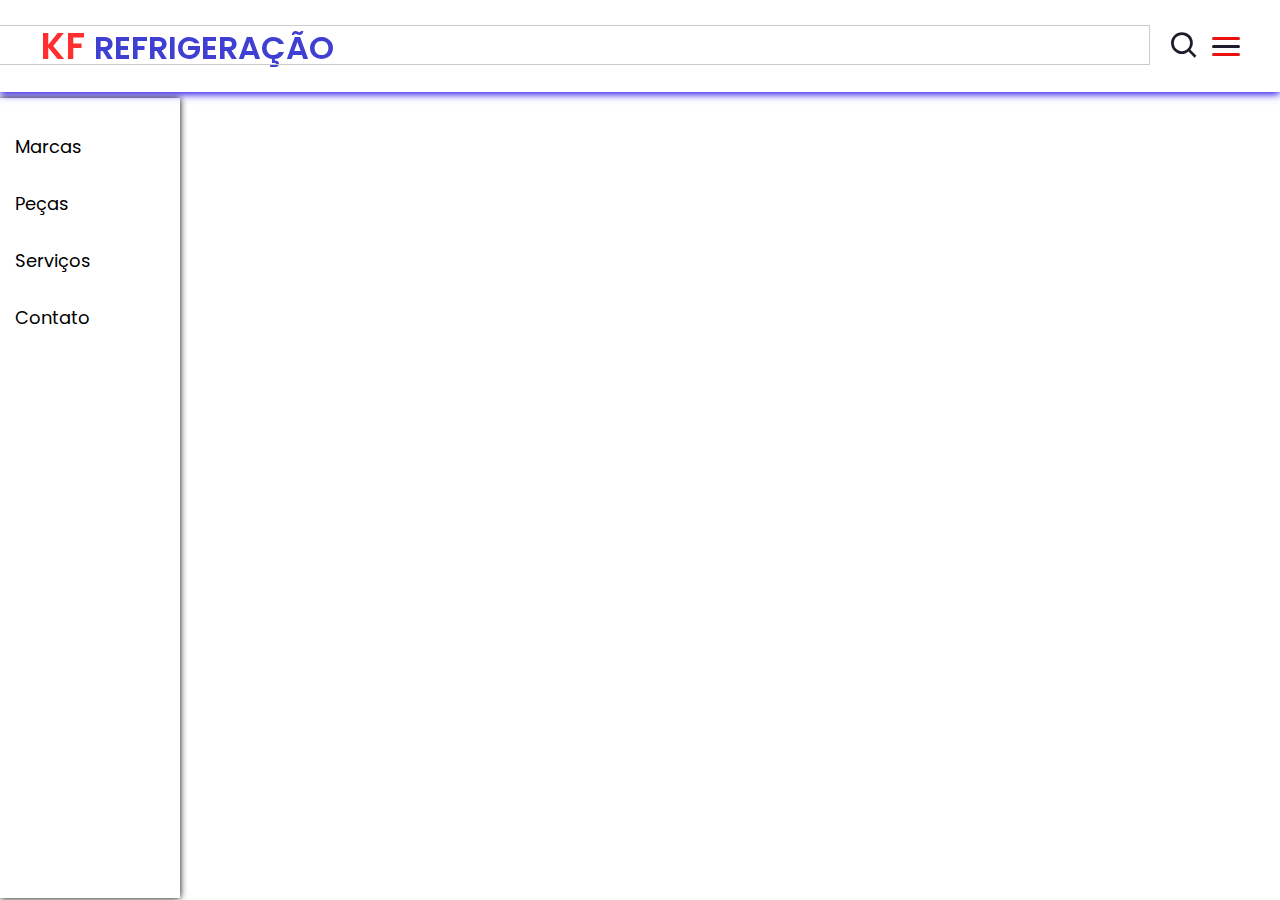
==== KF Refrigeração/index.html @ 31382649 "Add files via upload" ====
<!DOCTYPE html>
<html lang="Pt-br">
<head>
    <meta charset="UTF-8">
    <meta http-equiv="X-UA-Compatible" content="IE=edge">
    <meta name="viewport" content="width=device-width, initial-scale=1.0">
    <link href='https://unpkg.com/boxicons@2.1.2/css/boxicons.min.css' rel='stylesheet'>
    <link rel="stylesheet" href="https://cdnjs.cloudflare.com/ajax/libs/font-awesome/5.15.3/css/all.min.css" 
    referrerpolicy="no-referrer">
    <link rel="stylesheet" href="https://cdn.jsdelivr.net/npm/bootstrap-icons@1.10.5/font/bootstrap-icons.css">
    <link rel="stylesheet" href="style.css">
    <title>KF REFRIGERAÇÃO</title>
</head>
<body>
    <header>

        <nav class="navigation">
            <a href="#" class="logo">KF <span>REFRIGERAÇÃO</span></a>
            
            <div class="search-container">
                <input type="text" id="search-input" placeholder="Pesquisar Produto">
                <i class='bx bx-search' id="search-icon"></i>
            </div>
            
            <ul class="nav-menu">
                <li class="nav-item">
                    <a href="#" class="inicio" id="inicio">inicio</a>
                </li>

                
                <li class="nav-icons">
                    <a href="http://www.facebook.com/kfrefrigeracao/?locale=pt_BR" target="_blank" class="nav-icons__icon">
                        <i class="fab fa-facebook" id="facebook"></i>
                    </a>
                </li>
                <li>
                    <a href="https://api.whatsapp.com/send?phone=551158725844" target="_blank" class="nav-icons__icon">
                        <i class="fab fa-whatsapp" id="whatsapp"></i>
                    </a>
                </li>
                <div class="mapBox">
                    <iframe src="https://www.google.com/maps/embed?pb=!1m18!1m12!1m3!1d1826.851592168255!2d-46.80244211107492!3d-23.686570312847262!2m3!1f0!2f0!3f0!3m2!1i1024!2i768!4f13.1!3m3!1m2!1s0x94ce5beb87cb8007%3A0xec8e9c8b393b946e!2sKF%20Refrigera%C3%A7%C3%A3o%20-%20Pe%C3%A7as%20p%2F%20M%C3%A1q.%20Lavar%2C%20geladeiras%20e%20Microondas!5e0!3m2!1spt-BR!2sbr!4v1692498588065!5m2!1spt-BR!2sbr" width="97%" height="120%" style="border: 1px;;" allowfullscreen="" loading="lazy" referrerpolicy="no-referrer-when-downgrade"></iframe>
                </div>
                
            </ul>
            
            <div class="menu">
                <span class="bar"></span>
                <span class="bar"></span>
                <span class="bar"></span>
            </div>
            
        </nav>
    
    </header> 

    <div id="item1-content" class="item-content" style="display: none;">
        <!-- O conteúdo do "Item 1" será exibido aqui -->
        <img src="Pecas da KF/ab.jpg" alt="Imagem do Item 1">
        <h2>Item 1</h2>
        <p>Algumas informações sobre o Item 1.</p>
    </div>
    
    <div id="item2-content" class="item-content" style="display: none;">
        <!-- O conteúdo do "Item 2" será exibido aqui -->
        <img src="caminho_da_sua_imagem.jpg" alt="Imagem do Item 2">
        <h2>Item 2</h2>
        <p>Algumas informações sobre o Item 2.</p>
    </div>

    <div id="item3-content" class="item-content" style="display: none;">
        <!-- O conteúdo do "Item 3" será exibido aqui -->
        <img src="caminho_da_sua_imagem.jpg" alt="Imagem do Item 3">
        <h2>Item 3</h2>
        <p>Algumas informações sobre o Item 3.</p>
    </div>


    <div class="sidebar">
        <a href="#" class="menu-item" onclick="toggleSubMenu('marcasSubMenu')">Marcas</a>
        <div id="marcasSubMenu" class="sub-menu">
            <a href="#">Bosh</a>
            <a href="#">Brastemp</a>
            <a href="#">Consul</a>
            <a href="#">Eletrolux</a>
            <a href="#">LG</a>
            <a href="#">GE</a>
            <a href="#">Panasonic</a>
        </div>

        <a href="#" class="menu-item" onclick="toggleSubMenu('peçasSubMenu')">Peças</a>
        <div id="peçasSubMenu" class="sub-menu">
            <a href="#" onclick="toggleSubMenu('adesivoSubMenu')">Adesivo Para Painel</a>
            <div id="adesivoSubMenu" class="sub-menu">
                <a href="javascript:void(0);" onclick="showItem1Content()">Item 1</a>
                <a href="javascript:void(0);" onclick="showItem2Content()">Item 2</a>
                <a href="javascript:void(0);" onclick="showItem3Content()">Item 3</a>
                <!-- Adicione mais itens conforme necessário -->
            </div>


        <div class="sidebar-menu">    
                <li class="sm1">
                    <a href="#">Agitadores e Batedores</a>
                    <ul class="pecas">
                        <li><a href="#">Subitem 1</a></li>
                        <li><a href="#">Subitem 2</a></li>
                    </ul>
                </li>
                <li class="sm2">
                    <a href="#">Atuador De Freio</a>
                    <ul class="pecas">
                        <li><a href="#">Subitem 1</a></li>
                        <li><a href="#">Subitem 2</a></li>                    </ul>
                </li>
                <li class="sm3">
                    <a href="#">Botão e Chave Seletora de Programas</a>
                    <ul class="pecas">
                        <li><a href="#">Subitem 1</a></li>
                        <li><a href="#">Subitem 2</a></li>                    </ul>
                </li>
                <li class="sm4">
                    <a href="#">Correias</a>
                    <ul class="pecas">
                        <li><a href="#">Subitem 1</a></li>
                        <li><a href="#">Subitem 2</a></li>                    </ul>
                </li>
                <li class="sm5">
                    <a href="#">Diversos</a>
                    <ul class="pecas">
                        <li><a href="#">Subitem 1</a></li>
                        <li><a href="#">Subitem 2</a></li>                    </ul>
                </li>
                <li class="sm6">
                    <a href="#">Eixos</a>
                    <ul class="pecas">
                        <li><a href="#">Subitem 1</a></li>
                        <li><a href="#">Subitem 2</a></li>                    </ul>
                </li>
                <li class="sm7">
                    <a href="#">Eletrobomba Bomba de Água</a>
                    <ul class="pecas">
                        <li><a href="#">Subitem 1</a></li>
                        <li><a href="#">Subitem 2</a></li>                    </ul>
                </li>
                <li class="sm8">
                    <a href="#">Guarnição De Porta</a>
                    <ul class="pecas">
                        <li><a href="#">GAXETA 0,61X0,64 ENCAIXE FH400L H400 ORIG</a></li>
                        <li><a href="#">Subitem 2</a></li>                    </ul>
                </li>
                <li class="sm9">
                    <a href="#">Kits</a>
                    <ul class="pecas">
                        <li><a href="#">Subitem 1</a></li>
                        <li><a href="#">Subitem 2</a></li>                    </ul>
                </li>
                <li class="sm10">
                    <a href="#">Mangueira Para Lavadora</a>
                    <ul class="pecas">
                        <li><a href="#">Subitem 1</a></li>
                        <li><a href="#">Subitem 2</a></li>                    </ul>
                </li>
                <li class="sm11">
                    <a href="#">Outras Categorias</a>
                    <ul class="pecas">
                        <li><a href="#">Subitem 1</a></li>
                        <li><a href="#">Subitem 2</a></li>                    </ul>
                </li>
                <li class="sm12">
                    <a href="#">Pé Nivelador</a>
                    <ul class="pecas">
                        <li><a href="#">Subitem 1</a></li>
                        <li><a href="#">Subitem 2</a></li>                    </ul>
                </li>
                <li class="sm13">
                    <a href="#">Peças Mecânicas</a>
                    <ul class="pecas">
                        <li><a href="#">Subitem 1</a></li>
                        <li><a href="#">Subitem 2</a></li>                    </ul>
                </li>
                <li class="sm14">
                    <a href="#">Peças Para Máquina de Lavar</a>
                    <ul class="pecas">
                        <li><a href="#">Subitem 1</a></li>
                        <li><a href="#">Subitem 2</a></li>                    </ul>
                </li>
                <li class="sm15">
                    <a href="#">Placas</a>
                    <ul class="pecas">
                        <li><a href="#">Subitem 1</a></li>
                        <li><a href="#">Subitem 2</a></li>                    </ul>
                </li>
                <li class="sm16">
                    <a href="#">Polia do Motor</a>
                    <ul class="pecas">
                        <li><a href="#">Subitem 1</a></li>
                        <li><a href="#">Subitem 2</a></li>                    </ul>
                </li>
                <li class="sm17">
                    <a href="#">Pressostatos</a>
                    <ul class="pecas">
                        <li><a href="#">Subitem 1</a></li>
                        <li><a href="#">Subitem 2</a></li>                    </ul>
                </li>
                <li class="sm18">
                    <a href="#">Retentores</a>
                    <ul class="pecas">
                        <li><a href="#">Subitem 1</a></li>
                        <li><a href="#">Subitem 2</a></li>                    </ul>
                </li>
                <li class="sm19">
                    <a href="#">Rolamentos</a>
                    <ul class="pecas">
                        <li><a href="#">Subitem 1</a></li>
                        <li><a href="#">Subitem 2</a></li>                    </ul>
                </li>
                <li class="sm20">
                    <a href="#">Sacadores e Colocadores</a>
                    <ul class="pecas">
                        <li><a href="#">Subitem 1</a></li>
                        <li><a href="#">Subitem 2</a></li>                    </ul>
                </li>
                <li class="sm21">
                    <a href="#">Termostato Para Lavadora</a>
                    <ul class="pecas">
                        <li><a href="#">Subitem 1</a></li>
                        <li><a href="#">Subitem 2</a></li>                    </ul>
                </li>
                <li class="sm22">
                    <a href="#">Válvula Para Lavadora</a>
                    <ul class="pecas">
                        <li><a href="#">Subitem 1</a></li>
                        <li><a href="#">Subitem 2</a></li>                    </ul>
                </li>
                <li class="sm23">
                    <a href="#">Vara de Suspensão</a>
                    <ul class="pecas">
                        <li><a href="#">Subitem 1</a></li>
                        <li><a href="#">Subitem 2</a></li>                    </ul>
                </li>
        </div>        
        </div>

        <a href="#" class="menu-item" onclick="toggleSubMenu('serviçossSubMenu')">Serviços</a>
        <div id="serviçossSubMenu" class="sub-menu">
            <a href="#">Concerto de Microondas</a>
            <a href="#">Concerto de Filtro</a>
            <a href="#">Concerto de Máquina</a>
        </div>

        <a href="#" class="menu-item" onclick="toggleSubMenu('contatoSubMenu')">Contato</a>
        <div id="contatoSubMenu" class="sub-menu">
            <a href="https://api.whatsapp.com/send?phone=551158725844" target="_blank" class="nav-icons__icon">
                <i class="fab fa-whatsapp"></i>
                11 58725844
            </a>
            <a href="https://criarmeulink.com.br/u/1692043885" target="_blank" class="nav-icons__icon">
                <i class="bi bi-telephone-fill">11 58725844</i></a>
        </div>
    </div> 
      
    <script src="script.js"></script>
</body>
</html>
---- KF Refrigeração/style.css ----
@import url('https://fonts.googleapis.com/css2?family=Poppins:wght@300;400;500;600;700&display=swap');

*{
    margin: 0;
    padding: 0;
    box-sizing: border-box;
    font-family: 'Poppins', sans-serif;
    list-style: none;
    text-decoration: none;
}

:root{
    --red:#d63a25;
    --white:#fff;
    --dark:#1e1c2a;
}

body{
    color: var(--dark);
    background: var(--white);
}

.navigation{
    display: flex;
    align-items: center;
    justify-content: space-between;
    padding: 18px 40px;
    box-shadow:  0 0.1rem 0.5rem ;
    width: 20;
    background: var(--white);
    transition: all 0.5s;
}

.navigation .logo{
    color: rgb(255, 47, 47);
    font-size: 2.3rem;
    font-weight: 600;
}

.logo span{
    color: rgb(63, 63, 210);
    font-size: 2rem;
    font-weight: 600;
}

.navigation ul{
    display: flex;
    align-items: center;
    gap: 2.2rem;
}

.navigation ul li a {
    color: blue;
    font-size: 10px;
    font-weight: 500;
    transition: all 0.5s;
    font-size: 2.8rem;

}

.navigation ul li a:hover {
    color: rgb(255, 50, 50);
    font-size: 3.2rem;


}

.navigation ul li a:hover #facebook{
    color: rgb(145, 77, 247);
    font-size: 3.2rem;
}

.navigation ul li a:hover #whatsapp{
    color: rgb(4, 188, 56);
    font-size: 3.2rem;
}
s
.navigation i{
    cursor: pointer;
    font-size: 1.5rem;
}

.menu{
    cursor: pointer;
    display: none;
}

.menu .bar{
    display: block;
    width: 28px;
    height: 3px;
    border-radius: 3px;
    background: var(--dark);
    margin: 5px auto;
    transition: all 0.3s;
}

.menu .bar:nth-child(1),
.menu .bar:nth-child(3){
    background: rgb(236, 16, 16);
}

@media screen and (max-width: 3000px) {

    .navigation{
        padding: 18px 20px;
        position: relative;
        z-index: 1000;
    }

    .menu{
        display: block;
    }

    .menu.ativo .bar:nth-child(1){
        transform:  translateY(8px) rotate(45deg);
    }

    .menu.ativo .bar:nth-child(2) {
        opacity: 0;
    }

    .menu.ativo .bar:nth-child(3){
        transform: translateY(-8px) rotate(-45deg);
    }

    .nav-menu{
        position: fixed;
        right: -100%;
        top: 98px;
        width: 25%;
        height: 100%;
        box-shadow: 0 4px 7px rgba(0, 0, 0, 2);
        flex-direction: column;
        background: var(--white);
        gap: -10px;
        transition: 0.3s;
    }

    .nav-menu.ativo{
        right: 0;
    }

    .nav-item{
        margin: 10px 0;
    }

    #search-icon {
        position: absolute; /* ou relative */
        top: 30px;
        right: 80px;
        font-size: 2rem;
        cursor: pointer;
        order: 1;
    }

    .search-bar {
        display: none;
        position: absolute;
        top: 0;
        right: 30px; 
        background-color: #fff;
        box-shadow: 0 2px 4px rgba(0, 0, 0, 0.1);
        padding: 10px;
        z-index: 100;
        transition: all 0.3s ease; 
        transform: scaleX(0); 
        transform-origin: right;
    }

    .bx-search {
        cursor: pointer;
    }
    
    #search-input {
        width: 0;
        height: 40px;
        padding: 10px;
        border: none;
        background-color: transparent;
        color: #333;
        transition: width 0.3s ease-in-out;
        overflow: hidden;
        white-space: nowrap;
        order:1;
        position: absolute; /* ou relative */
        top: 25px;
        right: 130px;
    }

    .sidebar {
        height: 100%;
        width: 180px;
        position:relative;
        top: 98px;
        left: 0;
        background-color: #ffffff;
        padding-top: 20px;
        box-shadow: 0 0 7px rgba(0, 0, 0, 2);
        height: calc(100vh - 100px);
        z-index: 999;
    }

    .sidebar a {
        padding: 15px;
        text-decoration: none;
        font-size: 18px;
        color: rgb(0, 0, 0);
        display: block;
        background-color: #ffffff;
    }

    .sub-menu a {
        padding: 10px 15px;
        text-decoration: none;
        font-size: 16px;
        color: rgb(0, 0, 0);
        display: block;
        background-color: #ffffff;
    }

    #item1-content {
        position: absolute;
        top: 50%;
        left: 50%;
        transform: translate(-50%, -50%);
    }
}

@media screen and (max-width: 768px) {

    .menu .bar{
        display: block;
        width: 20px;
        height: 2px;
        border-radius: 2px;
        background: var(--dark);
        margin: 3px auto;
        transition: all 0.3s;
    }

    .menu.ativo .bar:nth-child(1){
        transform:  translateY(5px) rotate(45deg);
    }

    .menu.ativo .bar:nth-child(2) {
        opacity: 0;
    }

    .menu.ativo .bar:nth-child(3){
        transform: translateY(-5px) rotate(-45deg);
    }

    .nav-menu.ativo{
        right: 3px;
    }

    .nav-item{
        margin: 2px 0;
    }

    .nav-menu{
        position: fixed;
        right: -100%;
        top: 70px;
        width: 22%;
        height: 100%;
        box-shadow: 0 4px 7px rgba(0, 0, 0, 2);
        flex-direction: column;
        background: var(--white);
        gap: -10px;
        transition: 0.3s;
    }

    .navigation ul li a:hover {
        color: rgb(255, 50, 50);
        font-size: 2.1rem;
    }
    
    .navigation ul li a:hover #facebook{
        color: rgb(145, 77, 247);
        font-size: 2.1rem;
    }
    
    .navigation ul li a:hover #whatsapp{
        color: rgb(4, 188, 56);
        font-size: 2.1rem;
    }

    .navigation ul{
    display: flex;
    align-items: center;
    gap: 2rem;
    }
    .navigation ul li a {
    color: blue;
    font-weight: 500;
    transition: all 0.5s;
    font-size: 2rem;
    }

    .navigation ul li a#inicio.inicio{
    font-size: 1.5rem;
    }

    .navigation{
    display: flex;
    align-items: center;
    justify-content: space-between;
    padding: 18px 40px;
    box-shadow:  0 0.1rem 0.5rem ;
    width: 20;
    background: var(--white);
    transition: all 0.5s;
    }

    .navigation .logo{
    color: rgb(255, 47, 47);
    font-size: 1.3rem;
    font-weight: 600;
    }

    .logo span{
    color: rgb(63, 63, 210);
    font-size: 1.1rem;
    font-weight: 600;
    }

    .navigation ul{
    display: flex;
    align-items: center;
    gap: 1rem;
    }

    #search-icon {
    position: absolute; /* ou relative */
    top: 23px;
    right: 64px;
    font-size: 1.4rem;
    cursor: pointer;
    order: 1;
    }

    .bx-search {
    cursor: pointer;
    }

    .search-bar {
    display: none;
    position: absolute;
    top: 0;
    right: 30px; 
    background-color: #fff;
    box-shadow: 0 2px 4px rgba(0, 0, 0, 0.1);
    padding: 10px;
    z-index: 100;
    transition: all 0.3s ease; 
    transform: scaleX(0); 
    transform-origin: right;
    }

    #search-input {
    width: 0;
    height: 30px;
    padding: 10px;
    border: none;
    background-color: transparent;
    color: #333;
    transition: width 0.3s ease-in-out;
    overflow: hidden;
    white-space: nowrap;
    order:1;
    position: absolute; /* ou relative */
    top: 18px;
    right: 95px;
    }

    .sidebar {
        height: 100%;
        width: 135px;
        position:relative;
        top: 72px;
        background-color: #ffffff;
        box-shadow: 0 0 7px rgba(0, 0, 0, 2);
        height: calc(100vh - 74px);
        z-index: 999;
    }

    .sidebar a {
        padding: 15px;
        text-decoration: none;
        font-size: 15px;
        color: rgb(0, 0, 0);
        display: block;
        background-color: #ffffff;
    
    }

    .sub-menu a {
        padding: 10px 15px;
        text-decoration: none;
        font-size: 14px;
        color: rgb(0, 0, 0);
        display: block;
        background-color: #ffffff;
    }
    #item1-content {
        position: absolute;
        top: 50%;
        left: 58%;
        transform: translate(-50%, -50%);
    }
    
}

@media screen and (max-width: 458px) {
    
}

body {
    margin: 0;
    padding: 0;
    font-family: Arial, sans-serif;    
}

a.menu-item {
    background-color: #ffffff;
}

.sub-menu {
    display: none;
    background-color: #ffffff;
    padding-left: 3px;
    transition: max-height 0.3s ease-out;
    max-height: none;  
    overflow-y:auto; 
}

.pecas a, #adesivoSubMenu a{
    border-left: 4px solid rgb(63, 63, 210);
}

.sidebar a:hover {
    background-color: rgb(255, 0, 0);
    opacity: 900%;
    border: 2px solid black;
}

.sidebar.active-submenu .sub-menu {
    box-shadow: 0 0 7px rgba(0, 0, 0, 2);
    background-color: #ff0000;
}

.navigation {
    display: flex;
    align-items: center;
    justify-content: space-between;
    padding: 18px 40px;
    box-shadow: 0 0.1rem 0.5rem #1801ec;
    width: 100%;
    background: var(white);
    transition: all 0.5s;
    position: fixed;
    z-index: 1000;
}

.search-bar.active {
    transform: scaleX(1);
    display: block;
}

#search-input {
    width: 100%;
    padding: 5px;
    border: 1px solid #ccc;
}

.bx-search:hover {
    color: #f12828;
}

.search-container {
    justify-content: right;
    display: flex;
    align-items: center;
}

.search-container.active #search-input {
    width: 300px;
    border-bottom: 2px solid #333;
}

.navigation .search-icon {
    cursor: pointer;
    font-size: 1.5rem;
    margin-left: auto;
}

#item2-content {
    position: absolute;
    top: 50%;
    left: 50%;
    transform: translate(-50%, -50%);
}

#item3-content {
    position: absolute;
    top: 50%;
    left: 50%;
    transform: translate(-50%, -50%);
}
.hidden {
    display: none;
}

.pecas {
    display: none;
}
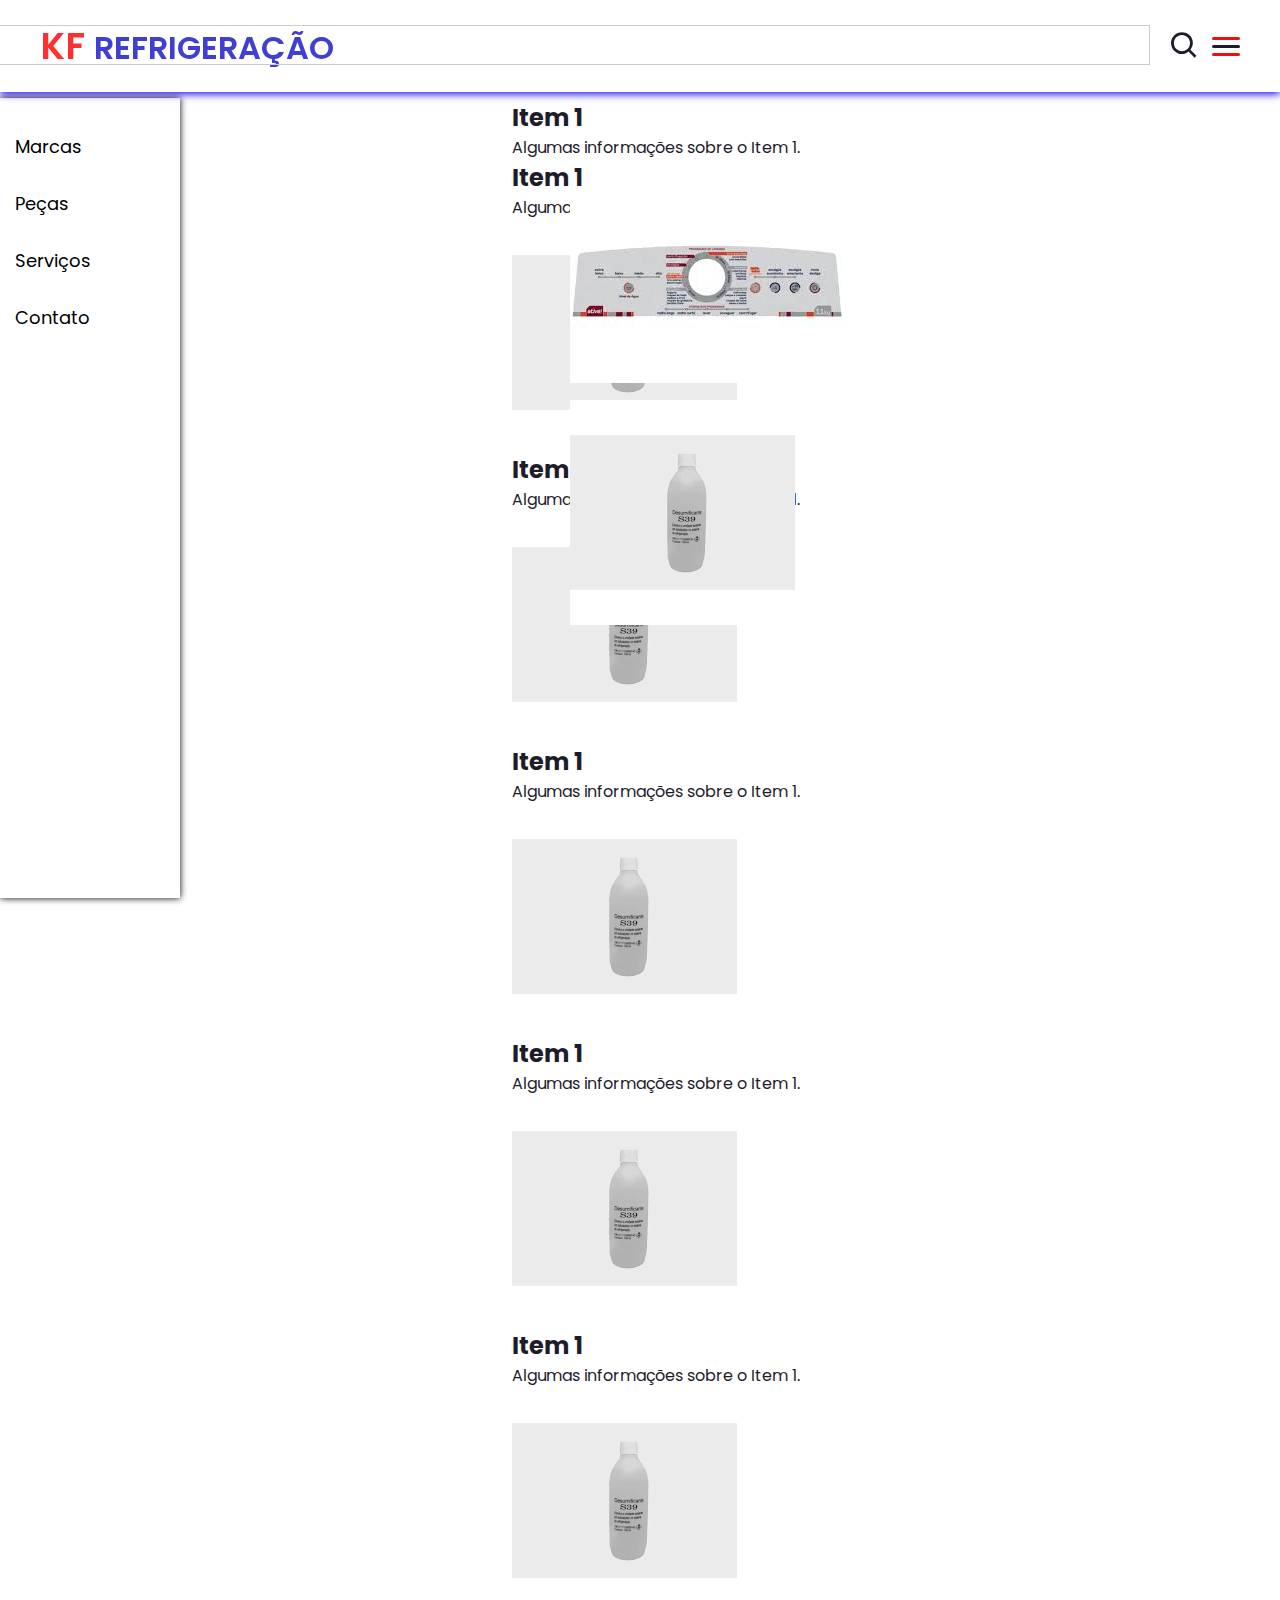
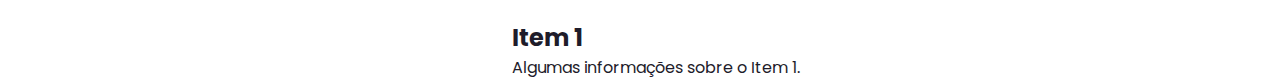
==== commit bc208a02: "Add files via upload" ====
--- a/KF Refrigeração/index.html
+++ b/KF Refrigeração/index.html
@@ -15,7 +15,7 @@
     <header>
 
         <nav class="navigation">
-            <a href="#" class="logo">KF <span>REFRIGERAÇÃO</span></a>
+            <a href="" class="logo">KF <span>REFRIGERAÇÃO</span></a>
             
             <div class="search-container">
                 <input type="text" id="search-input" placeholder="Pesquisar Produto">
@@ -24,7 +24,7 @@
             
             <ul class="nav-menu">
                 <li class="nav-item">
-                    <a href="#" class="inicio" id="inicio">inicio</a>
+                    <a href="" class="inicio" id="inicio">inicio</a>
                 </li>
 
                 
@@ -53,6 +53,39 @@
         </nav>
     
     </header> 
+
+
+    <div class="painel">
+        <img class="it1" src="Pecas da KF/ab.jpg" alt="Imagem do Item 1">
+        <h2>Item 1</h2>
+        <p>Algumas informações sobre o Item 1.</p>
+
+        <img class="it2" src="Pecas da KF/ALCOOL METILICO 1 2 LITRO.jpg" alt="Imagem do Item 2">
+        <h2>Item 1</h2>
+        <p>Algumas informações sobre o Item 1.</p>
+
+        <img src="Pecas da KF/ALCOOL METILICO 1 2 LITRO.jpg" alt="Imagem do Item 2">
+        <h2>Item 1</h2>
+        <p>Algumas informações sobre o Item 1.</p>
+
+        <img src="Pecas da KF/ALCOOL METILICO 1 2 LITRO.jpg" alt="Imagem do Item 2">
+        <h2>Item 1</h2>
+        <p>Algumas informações sobre o Item 1.</p>
+
+        <img src="Pecas da KF/ALCOOL METILICO 1 2 LITRO.jpg" alt="Imagem do Item 2">
+        <h2>Item 1</h2>
+        <p>Algumas informações sobre o Item 1.</p>
+
+        <img src="Pecas da KF/ALCOOL METILICO 1 2 LITRO.jpg" alt="Imagem do Item 2">
+        <h2>Item 1</h2>
+        <p>Algumas informações sobre o Item 1.</p>
+
+        <img src="Pecas da KF/ALCOOL METILICO 1 2 LITRO.jpg" alt="Imagem do Item 2">
+        <h2>Item 1</h2>
+        <p>Algumas informações sobre o Item 1.</p>
+
+    </div>
+
 
     <div id="item1-content" class="item-content" style="display: none;">
         <!-- O conteúdo do "Item 1" será exibido aqui -->
@@ -77,18 +110,18 @@
 
 
     <div class="sidebar">
-        <a href="#" class="menu-item" onclick="toggleSubMenu('marcasSubMenu')">Marcas</a>
+        <a href="#Marcas" class="menu-item" onclick="toggleSubMenu('marcasSubMenu')">Marcas</a>
         <div id="marcasSubMenu" class="sub-menu">
-            <a href="#">Bosh</a>
-            <a href="#">Brastemp</a>
-            <a href="#">Consul</a>
-            <a href="#">Eletrolux</a>
-            <a href="#">LG</a>
-            <a href="#">GE</a>
-            <a href="#">Panasonic</a>
-        </div>
-
-        <a href="#" class="menu-item" onclick="toggleSubMenu('peçasSubMenu')">Peças</a>
+            <a href="#Bosh">Bosh</a>
+            <a href="#Brastemp">Brastemp</a>
+            <a href="#Consul">Consul</a>
+            <a href="#Eletrolux">Eletrolux</a>
+            <a href="#LG">LG</a>
+            <a href="#GE">GE</a>
+            <a href="#Panasonic">Panasonic</a>
+        </div>
+
+        <a href="#Peças" class="menu-item" onclick="toggleSubMenu('peçasSubMenu')">Peças</a>
         <div id="peçasSubMenu" class="sub-menu">
             <a href="#" onclick="toggleSubMenu('adesivoSubMenu')">Adesivo Para Painel</a>
             <div id="adesivoSubMenu" class="sub-menu">
@@ -101,140 +134,140 @@
 
         <div class="sidebar-menu">    
                 <li class="sm1">
-                    <a href="#">Agitadores e Batedores</a>
+                    <a href="#Agitadores e Batedores">Agitadores e Batedores</a>
                     <ul class="pecas">
                         <li><a href="#">Subitem 1</a></li>
                         <li><a href="#">Subitem 2</a></li>
                     </ul>
                 </li>
                 <li class="sm2">
-                    <a href="#">Atuador De Freio</a>
+                    <a href="#Atuador De Freio">Atuador De Freio</a>
                     <ul class="pecas">
                         <li><a href="#">Subitem 1</a></li>
                         <li><a href="#">Subitem 2</a></li>                    </ul>
                 </li>
                 <li class="sm3">
-                    <a href="#">Botão e Chave Seletora de Programas</a>
+                    <a href="#Botão e Chave Seletora de Programas">Botão e Chave Seletora de Programas</a>
                     <ul class="pecas">
                         <li><a href="#">Subitem 1</a></li>
                         <li><a href="#">Subitem 2</a></li>                    </ul>
                 </li>
                 <li class="sm4">
-                    <a href="#">Correias</a>
+                    <a href="#Correias">Correias</a>
                     <ul class="pecas">
                         <li><a href="#">Subitem 1</a></li>
                         <li><a href="#">Subitem 2</a></li>                    </ul>
                 </li>
                 <li class="sm5">
-                    <a href="#">Diversos</a>
+                    <a href="#Diversos">Diversos</a>
                     <ul class="pecas">
                         <li><a href="#">Subitem 1</a></li>
                         <li><a href="#">Subitem 2</a></li>                    </ul>
                 </li>
                 <li class="sm6">
-                    <a href="#">Eixos</a>
+                    <a href="#Eixos">Eixos</a>
                     <ul class="pecas">
                         <li><a href="#">Subitem 1</a></li>
                         <li><a href="#">Subitem 2</a></li>                    </ul>
                 </li>
                 <li class="sm7">
-                    <a href="#">Eletrobomba Bomba de Água</a>
+                    <a href="#Eletrobomba Bomba de Água">Eletrobomba Bomba de Água</a>
                     <ul class="pecas">
                         <li><a href="#">Subitem 1</a></li>
                         <li><a href="#">Subitem 2</a></li>                    </ul>
                 </li>
                 <li class="sm8">
-                    <a href="#">Guarnição De Porta</a>
+                    <a href="#Guarnição De Porta">Guarnição De Porta</a>
                     <ul class="pecas">
                         <li><a href="#">GAXETA 0,61X0,64 ENCAIXE FH400L H400 ORIG</a></li>
                         <li><a href="#">Subitem 2</a></li>                    </ul>
                 </li>
                 <li class="sm9">
-                    <a href="#">Kits</a>
+                    <a href="#Kits">Kits</a>
                     <ul class="pecas">
                         <li><a href="#">Subitem 1</a></li>
                         <li><a href="#">Subitem 2</a></li>                    </ul>
                 </li>
                 <li class="sm10">
-                    <a href="#">Mangueira Para Lavadora</a>
+                    <a href="#Mangueira Para Lavadora">Mangueira Para Lavadora</a>
                     <ul class="pecas">
                         <li><a href="#">Subitem 1</a></li>
                         <li><a href="#">Subitem 2</a></li>                    </ul>
                 </li>
                 <li class="sm11">
-                    <a href="#">Outras Categorias</a>
+                    <a href="#Outras Categorias">Outras Categorias</a>
                     <ul class="pecas">
                         <li><a href="#">Subitem 1</a></li>
                         <li><a href="#">Subitem 2</a></li>                    </ul>
                 </li>
                 <li class="sm12">
-                    <a href="#">Pé Nivelador</a>
+                    <a href="#Pé Nivelador">Pé Nivelador</a>
                     <ul class="pecas">
                         <li><a href="#">Subitem 1</a></li>
                         <li><a href="#">Subitem 2</a></li>                    </ul>
                 </li>
                 <li class="sm13">
-                    <a href="#">Peças Mecânicas</a>
+                    <a href="#Peças Mecânicas">Peças Mecânicas</a>
                     <ul class="pecas">
                         <li><a href="#">Subitem 1</a></li>
                         <li><a href="#">Subitem 2</a></li>                    </ul>
                 </li>
                 <li class="sm14">
-                    <a href="#">Peças Para Máquina de Lavar</a>
+                    <a href="#Peças Para Máquina de Lavar">Peças Para Máquina de Lavar</a>
                     <ul class="pecas">
                         <li><a href="#">Subitem 1</a></li>
                         <li><a href="#">Subitem 2</a></li>                    </ul>
                 </li>
                 <li class="sm15">
-                    <a href="#">Placas</a>
+                    <a href="#Placas">Placas</a>
                     <ul class="pecas">
                         <li><a href="#">Subitem 1</a></li>
                         <li><a href="#">Subitem 2</a></li>                    </ul>
                 </li>
                 <li class="sm16">
-                    <a href="#">Polia do Motor</a>
+                    <a href="#Polia do Motor">Polia do Motor</a>
                     <ul class="pecas">
                         <li><a href="#">Subitem 1</a></li>
                         <li><a href="#">Subitem 2</a></li>                    </ul>
                 </li>
                 <li class="sm17">
-                    <a href="#">Pressostatos</a>
+                    <a href="#Pressostatos">Pressostatos</a>
                     <ul class="pecas">
                         <li><a href="#">Subitem 1</a></li>
                         <li><a href="#">Subitem 2</a></li>                    </ul>
                 </li>
                 <li class="sm18">
-                    <a href="#">Retentores</a>
+                    <a href="#Retentores">Retentores</a>
                     <ul class="pecas">
                         <li><a href="#">Subitem 1</a></li>
                         <li><a href="#">Subitem 2</a></li>                    </ul>
                 </li>
                 <li class="sm19">
-                    <a href="#">Rolamentos</a>
+                    <a href="#Rolamentos">Rolamentos</a>
                     <ul class="pecas">
                         <li><a href="#">Subitem 1</a></li>
                         <li><a href="#">Subitem 2</a></li>                    </ul>
                 </li>
                 <li class="sm20">
-                    <a href="#">Sacadores e Colocadores</a>
+                    <a href="#Sacadores e Colocadores">Sacadores e Colocadores</a>
                     <ul class="pecas">
                         <li><a href="#">Subitem 1</a></li>
                         <li><a href="#">Subitem 2</a></li>                    </ul>
                 </li>
                 <li class="sm21">
-                    <a href="#">Termostato Para Lavadora</a>
+                    <a href="#Termostato Para Lavadora">Termostato Para Lavadora</a>
                     <ul class="pecas">
                         <li><a href="#">Subitem 1</a></li>
                         <li><a href="#">Subitem 2</a></li>                    </ul>
                 </li>
                 <li class="sm22">
-                    <a href="#">Válvula Para Lavadora</a>
+                    <a href="#Válvula Para Lavadora">Válvula Para Lavadora</a>
                     <ul class="pecas">
                         <li><a href="#">Subitem 1</a></li>
                         <li><a href="#">Subitem 2</a></li>                    </ul>
                 </li>
                 <li class="sm23">
-                    <a href="#">Vara de Suspensão</a>
+                    <a href="#Vara de Suspensão">Vara de Suspensão</a>
                     <ul class="pecas">
                         <li><a href="#">Subitem 1</a></li>
                         <li><a href="#">Subitem 2</a></li>                    </ul>
--- a/KF Refrigeração/style.css
+++ b/KF Refrigeração/style.css
@@ -225,6 +225,25 @@
         left: 50%;
         transform: translate(-50%, -50%);
     }
+
+    .it1 {
+        position: absolute;
+        top: 100px;
+        left: 20%;
+    }
+
+    .it2 {
+        position: absolute;
+        top: 300px;
+        left: 20%;
+    }
+
+    .painel {
+            position: absolute;
+            top: 100px;
+            left: 40%;
+    }
+
 }
 
 @media screen and (max-width: 768px) {
@@ -516,3 +535,5 @@
 .pecas {
     display: none;
 }
+
+
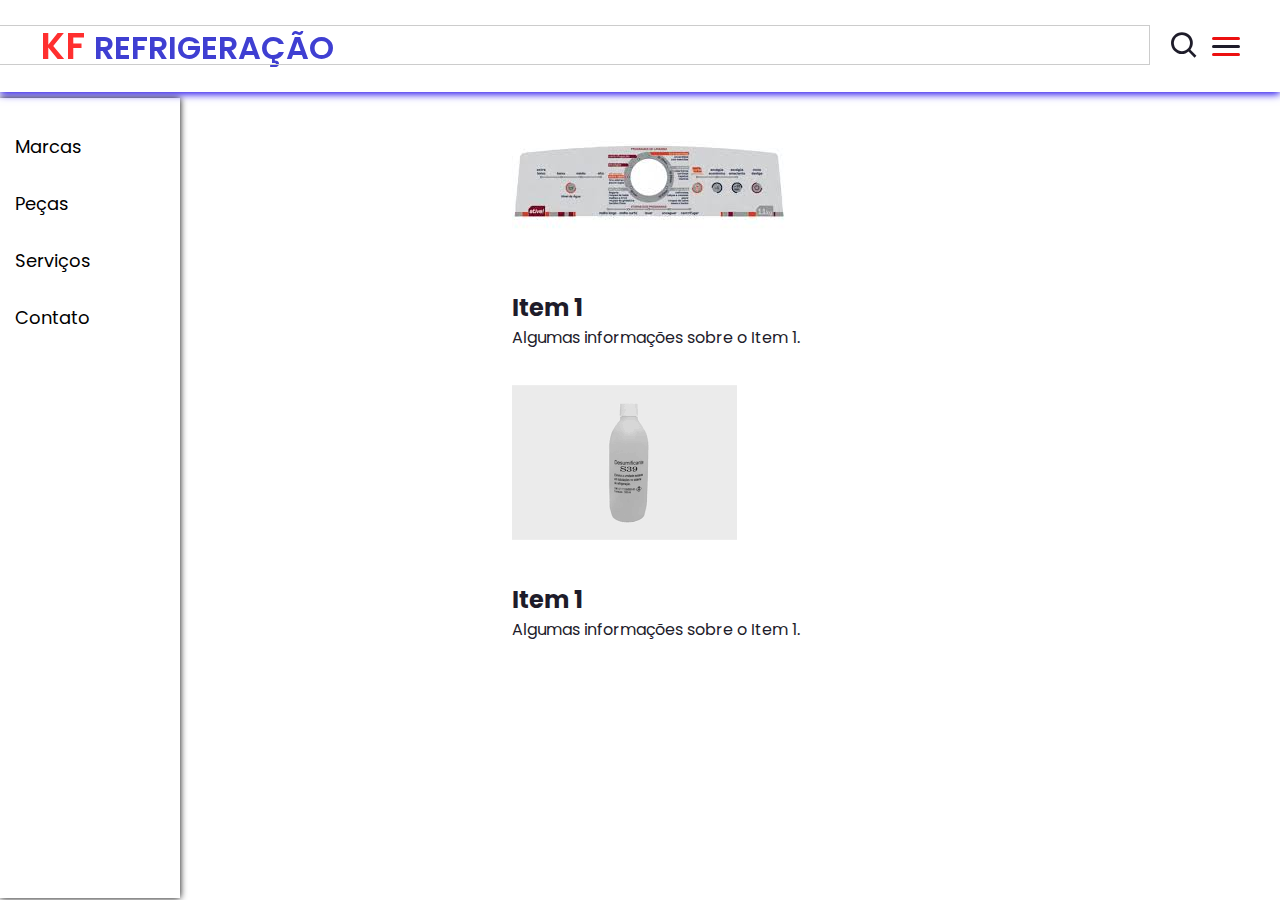
==== commit a587c16d: "Add files via upload" ====
--- a/KF Refrigeração/index.html
+++ b/KF Refrigeração/index.html
@@ -56,36 +56,19 @@
 
 
     <div class="painel">
-        <img class="it1" src="Pecas da KF/ab.jpg" alt="Imagem do Item 1">
-        <h2>Item 1</h2>
-        <p>Algumas informações sobre o Item 1.</p>
-
-        <img class="it2" src="Pecas da KF/ALCOOL METILICO 1 2 LITRO.jpg" alt="Imagem do Item 2">
-        <h2>Item 1</h2>
-        <p>Algumas informações sobre o Item 1.</p>
-
-        <img src="Pecas da KF/ALCOOL METILICO 1 2 LITRO.jpg" alt="Imagem do Item 2">
-        <h2>Item 1</h2>
-        <p>Algumas informações sobre o Item 1.</p>
-
-        <img src="Pecas da KF/ALCOOL METILICO 1 2 LITRO.jpg" alt="Imagem do Item 2">
-        <h2>Item 1</h2>
-        <p>Algumas informações sobre o Item 1.</p>
-
-        <img src="Pecas da KF/ALCOOL METILICO 1 2 LITRO.jpg" alt="Imagem do Item 2">
-        <h2>Item 1</h2>
-        <p>Algumas informações sobre o Item 1.</p>
-
-        <img src="Pecas da KF/ALCOOL METILICO 1 2 LITRO.jpg" alt="Imagem do Item 2">
-        <h2>Item 1</h2>
-        <p>Algumas informações sobre o Item 1.</p>
-
-        <img src="Pecas da KF/ALCOOL METILICO 1 2 LITRO.jpg" alt="Imagem do Item 2">
-        <h2>Item 1</h2>
-        <p>Algumas informações sobre o Item 1.</p>
-
-    </div>
-
+        <div class="item1">
+            <img id="it1" src="Pecas da KF/ab.jpg" alt="Imagem do Item 1">
+            <h2>Item 1</h2>
+            <p>Algumas informações sobre o Item 1.</p>
+        </div>
+        <div class="item2">
+            <img id="it2" src="Pecas da KF/ALCOOL METILICO 1 2 LITRO.jpg" alt="Imagem do Item 2">
+            <h2>Item 1</h2>
+            <p>Algumas informações sobre o Item 1.</p>
+        </div>
+        
+    </div>
+ 
 
     <div id="item1-content" class="item-content" style="display: none;">
         <!-- O conteúdo do "Item 1" será exibido aqui -->
--- a/KF Refrigeração/style.css
+++ b/KF Refrigeração/style.css
@@ -429,6 +429,30 @@
         left: 58%;
         transform: translate(-50%, -50%);
     }
+
+    .item1 {
+        font-size: 10PX;
+        width: 60%;
+        position: flex;
+        top: 0;
+        left: 10%;
+    }
+    #it1 {
+        width: 180px;
+    }
+    .item2 {
+        font-size: 13PX;
+        width: 80%;
+        position: flex;
+        top: 0;
+        left: 10%;
+    }
+    #it2 {
+        width: 180px;
+    }
+
+    
+
     
 }
 
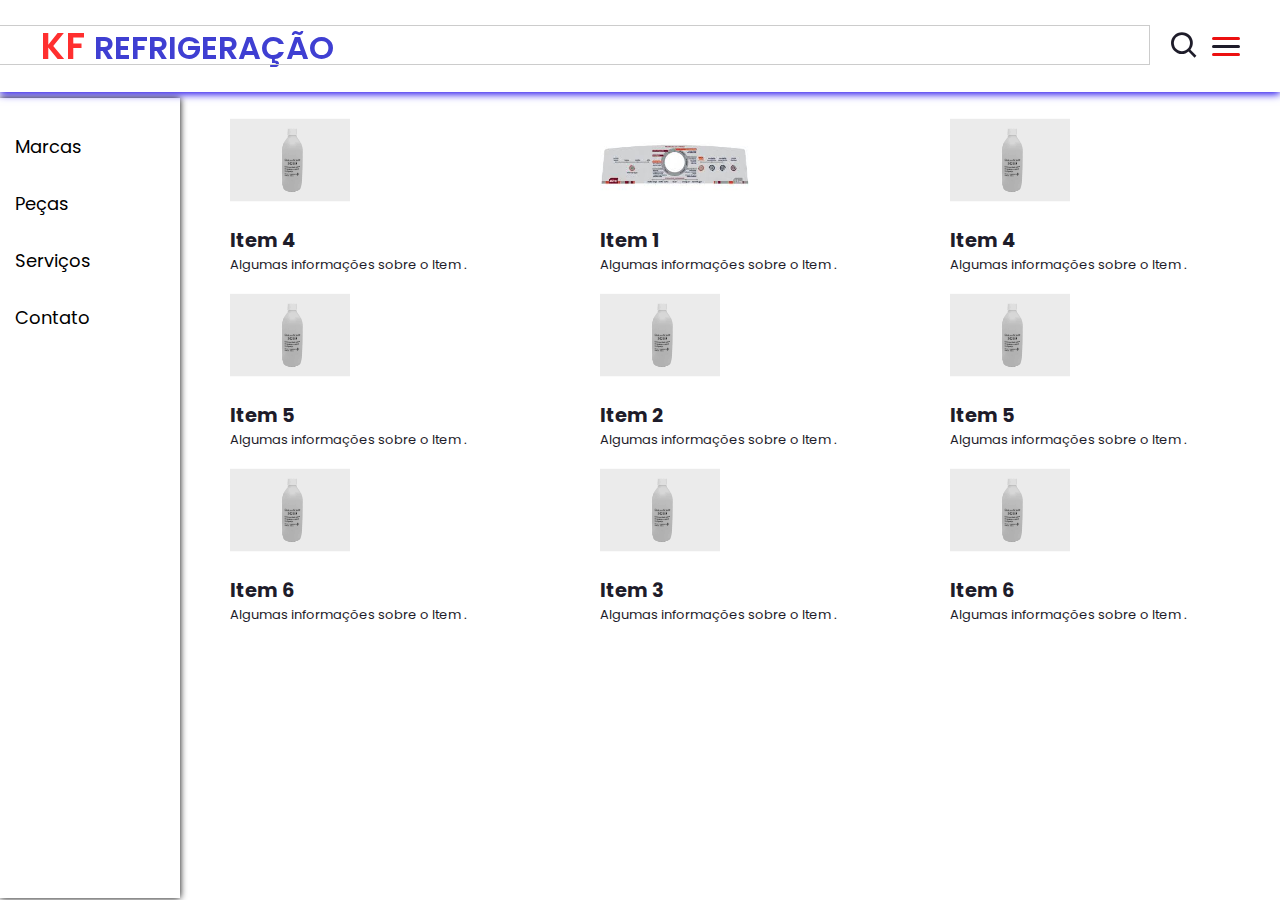
==== commit c2f8b6a6: "Add files via upload" ====
--- a/KF Refrigeração/index.html
+++ b/KF Refrigeração/index.html
@@ -55,18 +55,66 @@
     </header> 
 
 
-    <div class="painel">
+    <div class="painel1">
         <div class="item1">
             <img id="it1" src="Pecas da KF/ab.jpg" alt="Imagem do Item 1">
             <h2>Item 1</h2>
-            <p>Algumas informações sobre o Item 1.</p>
+            <p>Algumas informações sobre o Item .</p>
         </div>
         <div class="item2">
+
+
             <img id="it2" src="Pecas da KF/ALCOOL METILICO 1 2 LITRO.jpg" alt="Imagem do Item 2">
-            <h2>Item 1</h2>
-            <p>Algumas informações sobre o Item 1.</p>
+            <h2>Item 2</h2>
+            <p>Algumas informações sobre o Item .</p>
         </div>
         
+        <div class="item3">
+            <img id="it3" src="Pecas da KF/ALCOOL METILICO 1 2 LITRO.jpg" alt="Imagem do Item 2">
+            <h2>Item 3</h2>
+            <p>Algumas informações sobre o Item .</p>
+        </div>
+    </div>
+
+    <div class="painel2">
+        <div class="item4">
+            <img id="it4" src="Pecas da KF/ALCOOL METILICO 1 2 LITRO.jpg" alt="Imagem do Item 2">
+            <h2>Item 4</h2>
+            <p>Algumas informações sobre o Item .</p>
+        </div>
+
+        <div class="item5">
+            <img id="it5" src="Pecas da KF/ALCOOL METILICO 1 2 LITRO.jpg" alt="Imagem do Item 2">
+            <h2>Item 5</h2>
+            <p>Algumas informações sobre o Item .</p>
+        </div>
+
+        <div class="item6">
+            <img id="it6" src="Pecas da KF/ALCOOL METILICO 1 2 LITRO.jpg" alt="Imagem do Item 2">
+            <h2>Item 6</h2>
+            <p>Algumas informações sobre o Item .</p>
+        </div>
+    </div>
+        
+    <div class="painel3">
+            <div class="item4">
+                <img id="it4" src="Pecas da KF/ALCOOL METILICO 1 2 LITRO.jpg" alt="Imagem do Item 2">
+                <h2>Item 4</h2>
+                <p>Algumas informações sobre o Item .</p>
+            </div>
+    
+            <div class="item5">
+                <img id="it5" src="Pecas da KF/ALCOOL METILICO 1 2 LITRO.jpg" alt="Imagem do Item 2">
+                <h2>Item 5</h2>
+                <p>Algumas informações sobre o Item .</p>
+            </div>
+    
+            <div class="item6">
+                <img id="it6" src="Pecas da KF/ALCOOL METILICO 1 2 LITRO.jpg" alt="Imagem do Item 2">
+                <h2>Item 6</h2>
+                <p>Algumas informações sobre o Item .</p>
+        </div>  
+
     </div>
  
 
@@ -258,14 +306,14 @@
         </div>        
         </div>
 
-        <a href="#" class="menu-item" onclick="toggleSubMenu('serviçossSubMenu')">Serviços</a>
+        <a href="#Serviços" class="menu-item" onclick="toggleSubMenu('serviçossSubMenu')">Serviços</a>
         <div id="serviçossSubMenu" class="sub-menu">
             <a href="#">Concerto de Microondas</a>
             <a href="#">Concerto de Filtro</a>
             <a href="#">Concerto de Máquina</a>
         </div>
 
-        <a href="#" class="menu-item" onclick="toggleSubMenu('contatoSubMenu')">Contato</a>
+        <a href="#Contato" class="menu-item" onclick="toggleSubMenu('contatoSubMenu')">Contato</a>
         <div id="contatoSubMenu" class="sub-menu">
             <a href="https://api.whatsapp.com/send?phone=551158725844" target="_blank" class="nav-icons__icon">
                 <i class="fab fa-whatsapp"></i>
--- a/KF Refrigeração/style.css
+++ b/KF Refrigeração/style.css
@@ -226,23 +226,82 @@
         transform: translate(-50%, -50%);
     }
 
-    .it1 {
+    .item1 {
+        font-size: 13PX;
+        position: static;
+        top: 0px;
+        left:0px;
+    }
+    #it1 {
+        width: 150px;
+    }
+    .item2 {
+        font-size: 13PX;
+        position: static;
+        top: 110px;
+        left: 0px;
+    }
+    #it2 {
+        width: 120px;
+    }
+
+    .item3 {
+        font-size: 13PX;
+        position: static;
+        top: 130px;
+        left: 0px;
+    }
+    #it3 {
+        width: 120px;
+    }
+    
+    .item4 {
+        font-size: 13PX;
+        position: static;
+        top: 130px;
+        left: 0px;
+    }
+    #it4 {
+        width: 120px;
+    }
+
+    .item5 {
+        font-size: 13PX;
+        position: static;
+        top: 130px;
+        left: 0px;
+    }
+    #it5 {
+        width: 120px;
+    }
+
+    .item6 {
+        font-size: 13PX;
+        position: static;
+        top: 130px;
+        left: 0px;
+    }
+    #it6 {
+        width: 120px;
+    }
+
+
+    .painel1 {
+            position: absolute;
+            top: 120px;
+            left: 600px;
+    }
+
+    .painel2 {
         position: absolute;
         top: 100px;
-        left: 20%;
-    }
-
-    .it2 {
-        position: absolute;
-        top: 300px;
-        left: 20%;
-    }
-
-    .painel {
-            position: absolute;
-            top: 100px;
-            left: 40%;
-    }
+        left: 230px;
+}
+
+.painel3 {
+    position: absolute;
+    top: 100px;
+    left: 950px;
 
 }
 
@@ -307,101 +366,100 @@
     }
 
     .navigation ul{
-    display: flex;
-    align-items: center;
-    gap: 2rem;
+        display: flex;
+        align-items: center;
+        gap: 2rem;
     }
     .navigation ul li a {
-    color: blue;
-    font-weight: 500;
-    transition: all 0.5s;
-    font-size: 2rem;
+        color: blue;
+        font-weight: 500;
+        transition: all 0.5s;
+        font-size: 2rem;
     }
 
     .navigation ul li a#inicio.inicio{
-    font-size: 1.5rem;
+        font-size: 1.5rem;
     }
 
     .navigation{
-    display: flex;
-    align-items: center;
-    justify-content: space-between;
-    padding: 18px 40px;
-    box-shadow:  0 0.1rem 0.5rem ;
-    width: 20;
-    background: var(--white);
-    transition: all 0.5s;
+        display: flex;
+        align-items: center;
+        justify-content: space-between;
+        padding: 18px 40px;
+        box-shadow:  0 0.1rem 0.5rem ;
+        width: 20;
+        background: var(--white);
+        transition: all 0.5s;
     }
 
     .navigation .logo{
-    color: rgb(255, 47, 47);
-    font-size: 1.3rem;
-    font-weight: 600;
+        color: rgb(255, 47, 47);
+        font-size: 1.3rem;
+        font-weight: 600;
     }
 
     .logo span{
-    color: rgb(63, 63, 210);
-    font-size: 1.1rem;
-    font-weight: 600;
+        color: rgb(63, 63, 210);
+        font-size: 1.1rem;
+        font-weight: 600;
     }
 
     .navigation ul{
-    display: flex;
-    align-items: center;
-    gap: 1rem;
+        display: flex;
+        align-items: center;
+        gap: 1rem;
     }
 
     #search-icon {
-    position: absolute; /* ou relative */
-    top: 23px;
-    right: 64px;
-    font-size: 1.4rem;
-    cursor: pointer;
-    order: 1;
+        position: absolute; /* ou relative */
+        top: 23px;
+        right: 64px;
+        font-size: 1.4rem;
+        cursor: pointer;
+        order: 1;
     }
 
     .bx-search {
-    cursor: pointer;
+        cursor: pointer;
     }
 
     .search-bar {
-    display: none;
-    position: absolute;
-    top: 0;
-    right: 30px; 
-    background-color: #fff;
-    box-shadow: 0 2px 4px rgba(0, 0, 0, 0.1);
-    padding: 10px;
-    z-index: 100;
-    transition: all 0.3s ease; 
-    transform: scaleX(0); 
-    transform-origin: right;
+        display: none;
+        position: absolute;
+        top: 0;
+        right: 30px; 
+        background-color: #fff;
+        box-shadow: 0 2px 4px rgba(0, 0, 0, 0.1);
+        padding: 10px;
+        z-index: 100;
+        transition: all 0.3s ease; 
+        transform: scaleX(0); 
+        transform-origin: right;
     }
 
     #search-input {
-    width: 0;
-    height: 30px;
-    padding: 10px;
-    border: none;
-    background-color: transparent;
-    color: #333;
-    transition: width 0.3s ease-in-out;
-    overflow: hidden;
-    white-space: nowrap;
-    order:1;
-    position: absolute; /* ou relative */
-    top: 18px;
-    right: 95px;
+        width: 0;
+        height: 30px;
+        padding: 10px;
+        border: none;
+        background-color: transparent;
+        color: #333;
+        transition: width 0.3s ease-in-out;
+        overflow: hidden;
+        white-space: nowrap;
+        order:1;
+        position: absolute; /* ou relative */
+        top: 18px;
+        right: 95px;
     }
 
     .sidebar {
-        height: 100%;
+        height: 1100px;
         width: 135px;
         position:relative;
         top: 72px;
         background-color: #ffffff;
         box-shadow: 0 0 7px rgba(0, 0, 0, 2);
-        height: calc(100vh - 74px);
         z-index: 999;
     }
 
@@ -431,29 +489,65 @@
     }
 
     .item1 {
-        font-size: 10PX;
-        width: 60%;
-        position: flex;
-        top: 0;
-        left: 10%;
+        font-size: 13PX;
+        position: static;
+        top: 0px;
+        left:0px;
     }
     #it1 {
-        width: 180px;
+        width: 150px;
     }
     .item2 {
         font-size: 13PX;
-        width: 80%;
-        position: flex;
-        top: 0;
-        left: 10%;
+        position: static;
+        top: 110px;
+        left: 0px;
     }
     #it2 {
-        width: 180px;
-    }
-
+        width: 120px;
+    }
+
+    .item3 {
+        font-size: 13PX;
+        position: static;
+        top: 130px;
+        left: 0px;
+    }
+    #it3 {
+        width: 120px;
+    }
     
-
-    
+    .item4 {
+        font-size: 13PX;
+        position: static;
+        top: 130px;
+        left: 0px;
+    }
+    #it4 {
+        width: 120px;
+    }
+
+    .item5 {
+        font-size: 13PX;
+        position: static;
+        top: 130px;
+        left: 0px;
+    }
+    #it5 {
+        width: 120px;
+    }
+
+    .item6 {
+        font-size: 13PX;
+        position: static;
+        top: 130px;
+        left: 0px;
+    }
+    #it6 {
+        width: 120px;
+    }
+
+
 }
 
 @media screen and (max-width: 458px) {
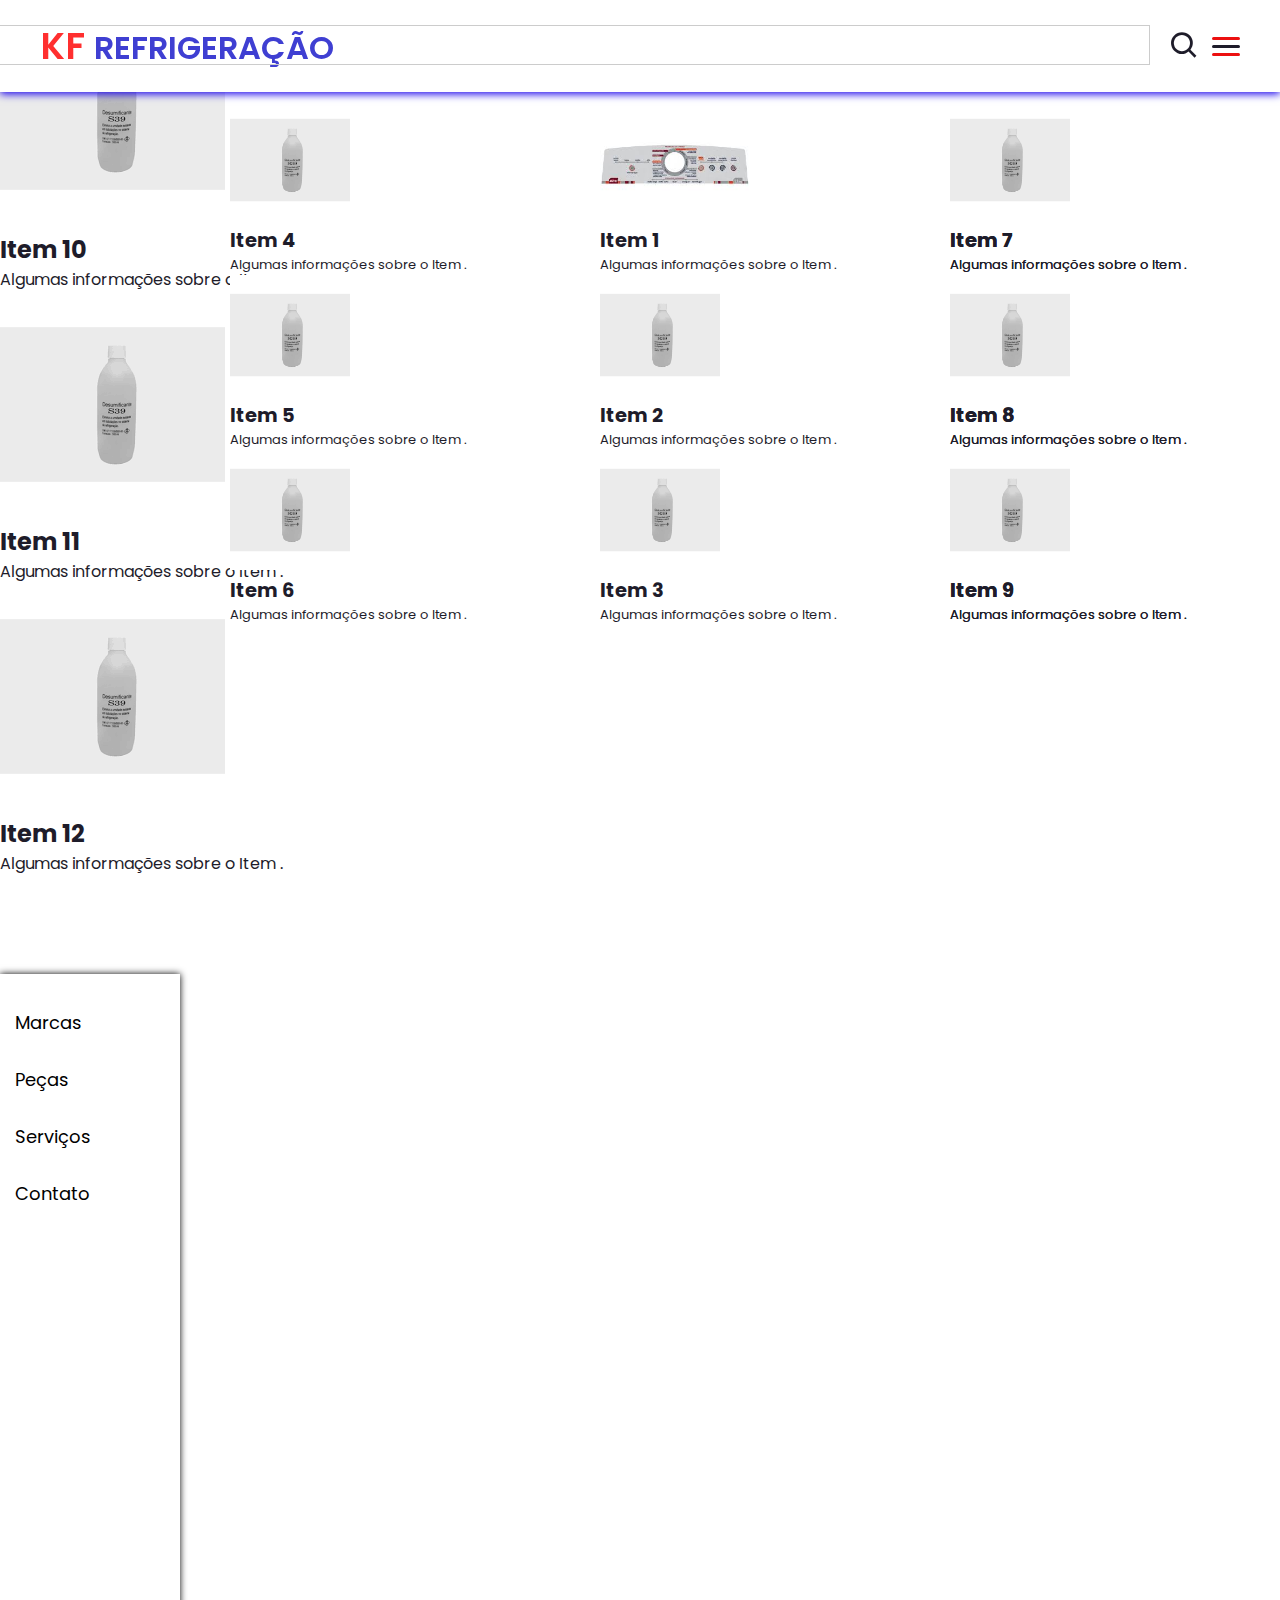
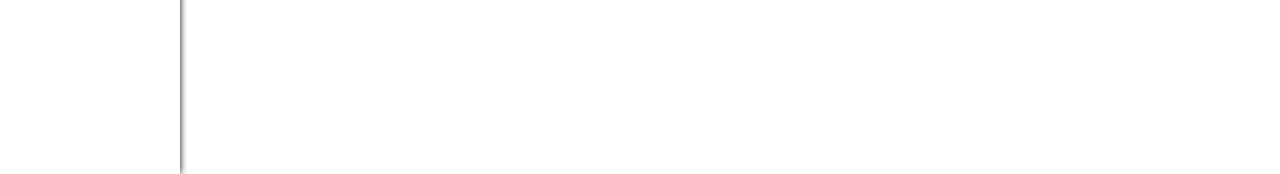
==== commit a88f51ff: "Add files via upload" ====
--- a/KF Refrigeração/index.html
+++ b/KF Refrigeração/index.html
@@ -99,23 +99,65 @@
     <div class="painel3">
             <div class="item4">
                 <img id="it4" src="Pecas da KF/ALCOOL METILICO 1 2 LITRO.jpg" alt="Imagem do Item 2">
-                <h2>Item 4</h2>
+                <h2>Item 7</h2>
                 <p>Algumas informações sobre o Item .</p>
             </div>
     
             <div class="item5">
                 <img id="it5" src="Pecas da KF/ALCOOL METILICO 1 2 LITRO.jpg" alt="Imagem do Item 2">
-                <h2>Item 5</h2>
+                <h2>Item 8</h2>
                 <p>Algumas informações sobre o Item .</p>
             </div>
     
             <div class="item6">
                 <img id="it6" src="Pecas da KF/ALCOOL METILICO 1 2 LITRO.jpg" alt="Imagem do Item 2">
-                <h2>Item 6</h2>
+                <h2>Item 9</h2>
                 <p>Algumas informações sobre o Item .</p>
         </div>  
 
     </div>
+
+    <div class="painel3">
+        <div class="item4">
+            <img id="it4" src="Pecas da KF/ALCOOL METILICO 1 2 LITRO.jpg" alt="Imagem do Item 2">
+            <h2>Item 7</h2>
+            <p>Algumas informações sobre o Item .</p>
+        </div>
+
+        <div class="item5">
+            <img id="it5" src="Pecas da KF/ALCOOL METILICO 1 2 LITRO.jpg" alt="Imagem do Item 2">
+            <h2>Item 8</h2>
+            <p>Algumas informações sobre o Item .</p>
+        </div>
+
+        <div class="item6">
+            <img id="it6" src="Pecas da KF/ALCOOL METILICO 1 2 LITRO.jpg" alt="Imagem do Item 2">
+            <h2>Item 9</h2>
+            <p>Algumas informações sobre o Item .</p>
+    </div>  
+
+</div>
+
+<div class="painel4">
+    <div class="item10">
+        <img id="it10" src="Pecas da KF/ALCOOL METILICO 1 2 LITRO.jpg" alt="Imagem do Item 2">
+        <h2>Item 10</h2>
+        <p>Algumas informações sobre o Item .</p>
+    </div>
+
+    <div class="item11">
+        <img id="it11" src="Pecas da KF/ALCOOL METILICO 1 2 LITRO.jpg" alt="Imagem do Item 2">
+        <h2>Item 11</h2>
+        <p>Algumas informações sobre o Item .</p>
+    </div>
+
+    <div class="item12">
+        <img id="it12" src="Pecas da KF/ALCOOL METILICO 1 2 LITRO.jpg" alt="Imagem do Item 2">
+        <h2>Item 12</h2>
+        <p>Algumas informações sobre o Item .</p>
+</div>  
+
+</div>
  
 
     <div id="item1-content" class="item-content" style="display: none;">
--- a/KF Refrigeração/style.css
+++ b/KF Refrigeração/style.css
@@ -100,7 +100,7 @@
     background: rgb(236, 16, 16);
 }
 
-@media screen and (max-width: 3000px) {
+@media screen and (max-width: 3000px){
 
     .navigation{
         padding: 18px 20px;
@@ -232,15 +232,18 @@
         top: 0px;
         left:0px;
     }
+
     #it1 {
         width: 150px;
     }
+
     .item2 {
         font-size: 13PX;
         position: static;
         top: 110px;
         left: 0px;
     }
+
     #it2 {
         width: 120px;
     }
@@ -251,6 +254,7 @@
         top: 130px;
         left: 0px;
     }
+
     #it3 {
         width: 120px;
     }
@@ -261,6 +265,7 @@
         top: 130px;
         left: 0px;
     }
+
     #it4 {
         width: 120px;
     }
@@ -271,6 +276,7 @@
         top: 130px;
         left: 0px;
     }
+
     #it5 {
         width: 120px;
     }
@@ -281,10 +287,10 @@
         top: 130px;
         left: 0px;
     }
+
     #it6 {
         width: 120px;
     }
-
 
     .painel1 {
             position: absolute;
@@ -296,12 +302,14 @@
         position: absolute;
         top: 100px;
         left: 230px;
-}
-
-.painel3 {
-    position: absolute;
-    top: 100px;
-    left: 950px;
+    }
+
+    .painel3 {
+        position: absolute;
+        top: 100px;
+        left: 950px;
+
+    }
 
 }
 
@@ -481,6 +489,7 @@
         display: block;
         background-color: #ffffff;
     }
+
     #item1-content {
         position: absolute;
         top: 50%;
@@ -491,18 +500,17 @@
     .item1 {
         font-size: 13PX;
         position: static;
-        top: 0px;
-        left:0px;
-    }
+    }
+
     #it1 {
-        width: 150px;
-    }
+        width: 120px;
+    }
+
     .item2 {
         font-size: 13PX;
         position: static;
-        top: 110px;
-        left: 0px;
-    }
+    }
+
     #it2 {
         width: 120px;
     }
@@ -510,9 +518,8 @@
     .item3 {
         font-size: 13PX;
         position: static;
-        top: 130px;
-        left: 0px;
-    }
+    }
+
     #it3 {
         width: 120px;
     }
@@ -520,9 +527,8 @@
     .item4 {
         font-size: 13PX;
         position: static;
-        top: 130px;
-        left: 0px;
-    }
+    }
+
     #it4 {
         width: 120px;
     }
@@ -530,9 +536,8 @@
     .item5 {
         font-size: 13PX;
         position: static;
-        top: 130px;
-        left: 0px;
-    }
+    }
+
     #it5 {
         width: 120px;
     }
@@ -540,18 +545,92 @@
     .item6 {
         font-size: 13PX;
         position: static;
-        top: 130px;
-        left: 0px;
-    }
+    }
+
     #it6 {
         width: 120px;
     }
-
-
+    
+    .item7 {
+        font-size: 13PX;
+        position: static;
+    }
+
+    #it7 {
+        width: 120px;
+    }
+
+    .item8 {
+        font-size: 13PX;
+        position: static;
+    }
+
+    #it8 {
+        width: 120px;
+    }
+
+    .item9 {
+        font-size: 13PX;
+        position: static;
+    }
+
+    #it9 {
+        width: 120px;
+    }
+
+    .item10 {
+        font-size: 13PX;
+        position: static;
+    }
+
+    #it10 {
+        width: 120px;
+    }
+
+    .item11 {
+        font-size: 13PX;
+        position: static;
+    }
+
+    #it11 {
+        width: 120px;
+    }
+
+    .item12 {
+        font-size: 13PX;
+        position: static;
+    }
+
+    #it12 {
+        width: 120px;
+    }
+
+    .painel1 {
+        position: absolute;
+        top: 140px;
+        left: 430px;
+    }
+
+    .painel2 {
+        position: absolute;
+        top: 100px;
+        left: 180px;
+    }
+
+    .painel3 {
+        position: absolute;
+        top: 620px;
+        left: 180px;
+    }
+
+    .painel4 {
+        position: absolute;
+        top: 620px;
+        left: 430px;
+    }
 }
 
 @media screen and (max-width: 458px) {
-    
 }
 
 body {
@@ -654,4 +733,3 @@
     display: none;
 }
 
-
